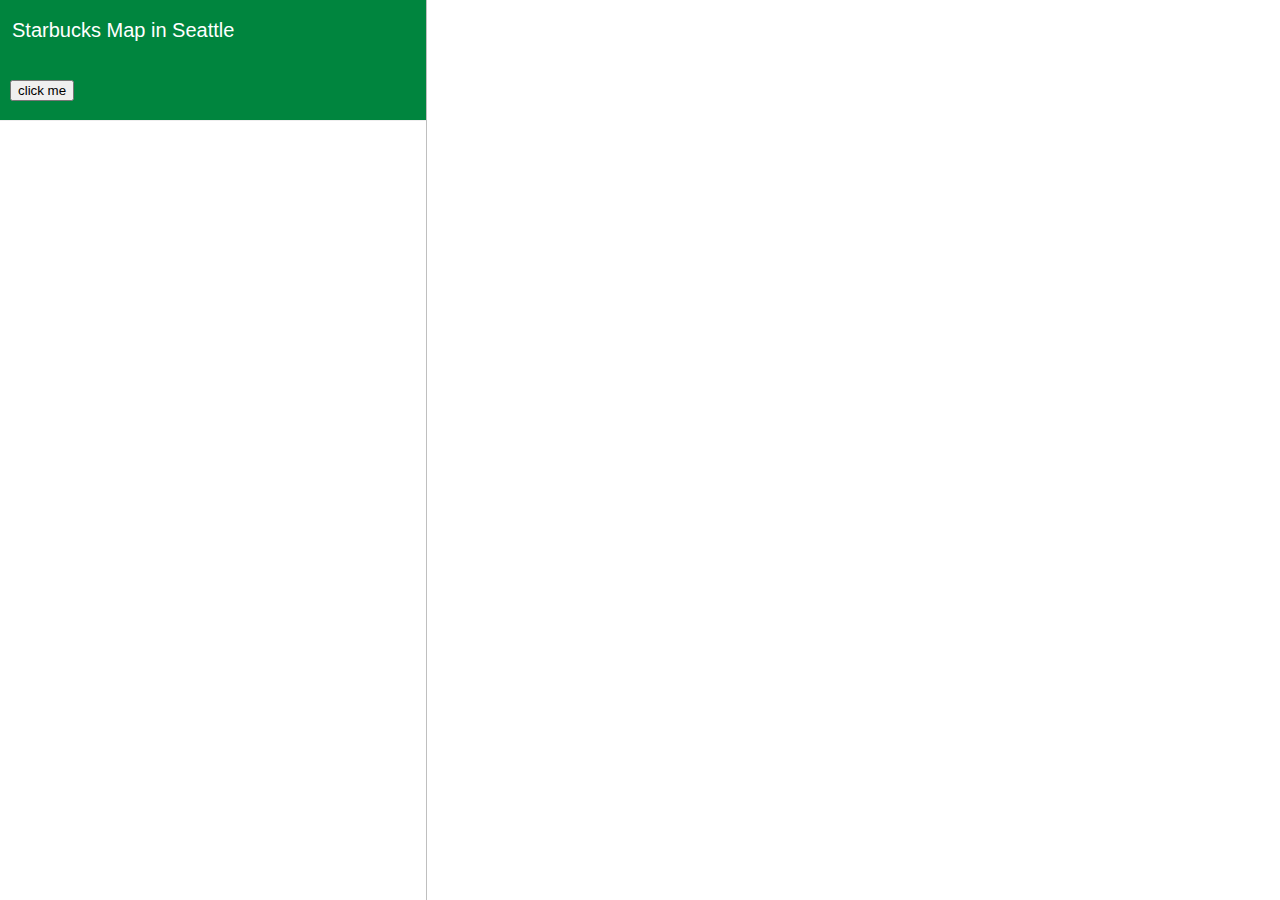
==== index.html @ 8ed3090c "update" ====
<!DOCTYPE html>
<html lang="en">

<head>
    <meta charset="utf-8">
    <title>Find a Coffee Shop</title>
    <meta name="viewport" content="width-device-width, initial-scale=1">
    <script src="https://api.tiles.mapbox.com/mapbox-gl-js/v2.6.1/mapbox-gl.js"></script>
    <link href="https://api.tiles.mapbox.com/mapbox-gl-js/v2.6.1/mapbox-gl.css" rel="stylesheet">

    <!--Geocoder-->
    <script src="https://api.mapbox.com/mapbox-gl-js/plugins/mapbox-gl-geocoder/v4.7.0/mapbox-gl-geocoder.min.js">
    </script>
    <link rel="stylesheet"
        href="https://api.mapbox.com/mapbox-gl-js/plugins/mapbox-gl-geocoder/v4.7.0/mapbox-gl-geocoder.css"
        type="text/css"> 

    <!--Turf.js-->
    <script src="https://npmcdn.com/@turf/turf/turf.min.js"></script>

    <!--CSS style-->
    <link rel="stylesheet" href="styles/index_style.css">
</head>

<body>
    <div class="sidebar">
        <div class="heading">
            <h1>Starbucks Map in Seattle</h1>
            <form><button type="submit" formaction="visitorcount.html">click me</button></form>
        </div>
        <div class="listings" id="listings"></div>
    </div>
    <div class="map" id="map"></div>
    
</body>

<script src="scripts/index_script.js"></script>

</html>
---- styles/index_style.css ----
body {
    color: #404040;
    font: 400 15px/22px 'Source Sans Pro', 'Helvetica Neue', sans-serif;
    margin: 0;
    padding: 0;
    -webkit-font-smoothing: antialiased;
}

* {
    box-sizing: border-box;
}

.sidebar {
    position: absolute;
    width: 33.3333%;
    height: 100%;
    top: 0;
    left: 0;
    overflow: hidden;
    border-right: 1px solid rgba(0, 0, 0, 0.25);
}

.map {
    position: absolute;
    left: 33.3333%;
    width: 66.6666%;
    top: 0;
    bottom: 0;
}

h1 {
    font-size: 20px;
    margin: 0;
    font-weight: 400;
    line-height: 20px;
    padding: 20px 2px;
}

a {
    color: #404040;
    text-decoration: none;
}

a:hover {
    color: #101010;
}

.heading {
    background: #fff;
    border-bottom: 1px solid #eee;
    min-height: 60px;
    line-height: 60px;
    padding: 0 10px;
    background-color: #00853e;
    color: #fff;
}

.listings {
    height: 100%;
    overflow: auto;
    padding-bottom: 60px;
}

.listings .item {
    display: block;
    border-bottom: 1px solid #eee;
    padding: 10px;
    text-decoration: none;
}

.listings .item:last-child {
    border-bottom: none;
}

.listings .item .title {
    display: block;
    color: #00853e;
    font-weight: 700;
}

.listings .item .title small {
    font-weight: 400;
}

.listings .item.active .title,
.listings .item .title:hover {
    color: #8cc63f;
}

.listings .item.active {
    background-color: #f8f8f8;
}

::-webkit-scrollbar {
    width: 3px;
    height: 3px;
    border-left: 0;
    background: rgba(0, 0, 0, 0.1);
}

::-webkit-scrollbar-track {
    background: none;
}

::-webkit-scrollbar-thumb {
    background: #00853e;
    border-radius: 0;
}

.marker {
    border: none;
    border-radius: 60%;
    cursor: pointer;
    height: 30px;
    width: 30px;
    background-image: url(/assets/starbucks_logo.png);
    background-size: cover;
}

.mapboxgl-popup {
    padding-bottom: 50px;
}

.mapboxgl-popup-close-button {
    display: none;
}

.mapboxgl-popup-content {
    font: 400 15px/22px 'Source Sans Pro', 'Helvetica Neue', sans-serif;
    padding: 0;
    width: 180px;
}

.mapboxgl-popup-content h3 {
    background: #91c949;
    color: #fff;
    margin: 0;
    padding: 10px;
    border-radius: 3px 3px 0 0;
    font-weight: 700;
    margin-top: -15px;
}

.mapboxgl-popup-content h4 {
    margin: 0;
    padding: 10px;
    font-weight: 400;
}

.mapboxgl-popup-content div {
    padding: 10px;
}

.mapboxgl-popup-anchor-top>.mapboxgl-popup-content {
    margin-top: 15px;
}

.mapboxgl-popup-anchor-top>.mapboxgl-popup-tip {
    border-bottom-color: #91c949;
}
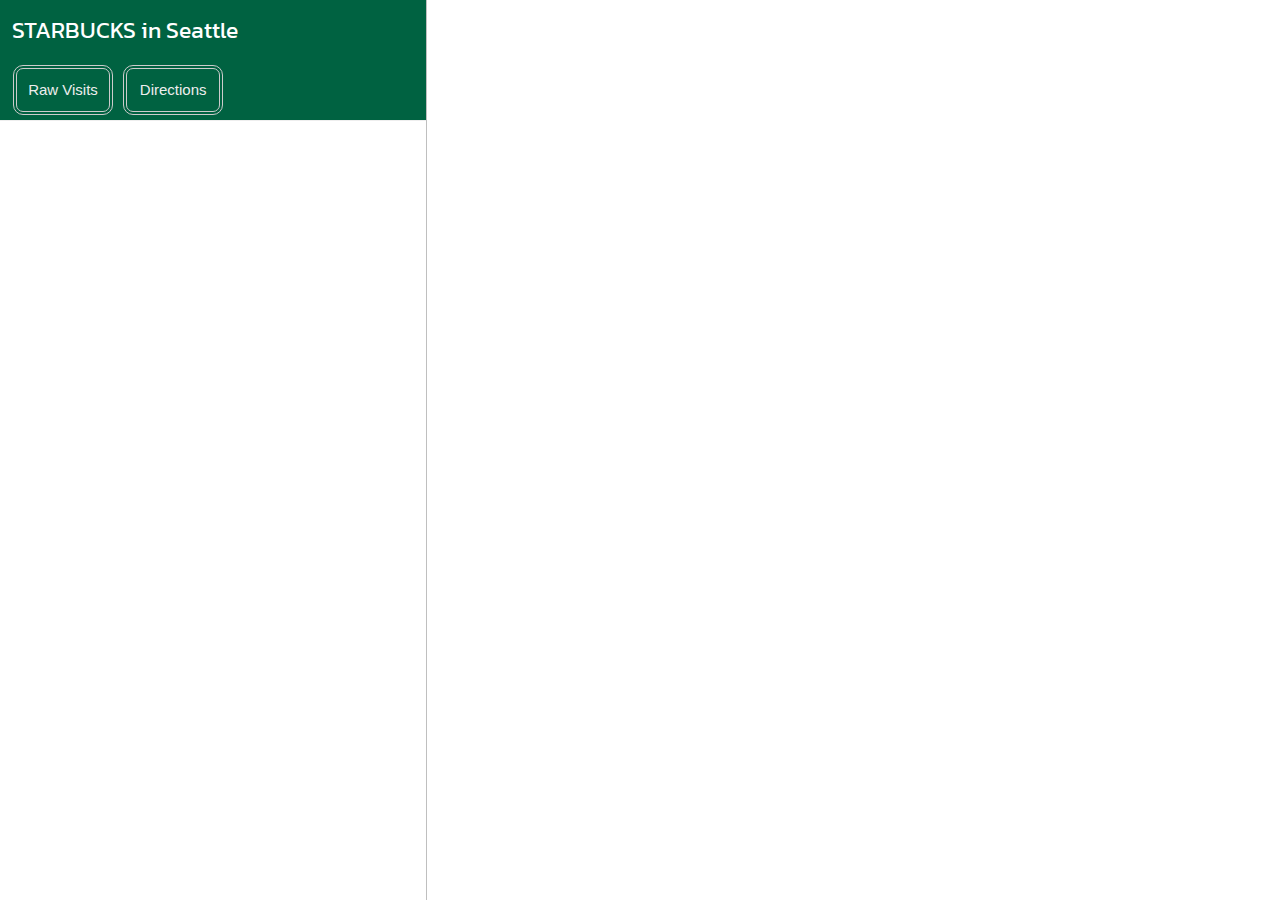
==== commit e8a588da: "update" ====
--- a/index.html
+++ b/index.html
@@ -7,31 +7,235 @@
     <meta name="viewport" content="width-device-width, initial-scale=1">
     <script src="https://api.tiles.mapbox.com/mapbox-gl-js/v2.6.1/mapbox-gl.js"></script>
     <link href="https://api.tiles.mapbox.com/mapbox-gl-js/v2.6.1/mapbox-gl.css" rel="stylesheet">
+    <link rel="preconnect" href="https://fonts.googleapis.com">
+    <link rel="preconnect" href="https://fonts.gstatic.com" crossorigin>
+    <link href="https://fonts.googleapis.com/css2?family=EB+Garamond&family=Kanit:wght@700&display=swap"
+        rel="stylesheet">
 
     <!--Geocoder-->
     <script src="https://api.mapbox.com/mapbox-gl-js/plugins/mapbox-gl-geocoder/v4.7.0/mapbox-gl-geocoder.min.js">
     </script>
     <link rel="stylesheet"
         href="https://api.mapbox.com/mapbox-gl-js/plugins/mapbox-gl-geocoder/v4.7.0/mapbox-gl-geocoder.css"
-        type="text/css"> 
+        type="text/css">
 
     <!--Turf.js-->
     <script src="https://npmcdn.com/@turf/turf/turf.min.js"></script>
 
     <!--CSS style-->
-    <link rel="stylesheet" href="styles/index_style.css">
+    <style>
+        body {
+            color: #404040;
+            font: 400 15px/22px 'Source Sans Pro', 'Helvetica Neue', sans-serif;
+            margin: 0;
+            padding: 0;
+            -webkit-font-smoothing: antialiased;
+        }
+
+        * {
+            box-sizing: border-box;
+        }
+
+        .sidebar {
+            position: absolute;
+            width: 33.3333%;
+            height: 100%;
+            top: 0;
+            left: 0;
+            overflow: hidden;
+            border-right: 1px solid rgba(0, 0, 0, 0.25);
+        }
+
+        .map {
+            position: absolute;
+            left: 33.3333%;
+            width: 66.6666%;
+            top: 0;
+            bottom: 0;
+        }
+
+        h1 {
+            font-family: 'Kanit', sans-serif;
+            font-size: 23px;
+            margin: 0;
+            font-weight: 400;
+            line-height: 20px;
+            padding: 20px 2px;
+        }
+
+        a {
+            color: #404040;
+            text-decoration: none;
+        }
+
+        a:hover {
+            color: #101010;
+        }
+
+        .heading {
+            background: #fff;
+            border-bottom: 1px solid #eee;
+            min-height: 60px;
+            line-height: 60px;
+            padding: 0 10px;
+            background-color: #006241;
+            color: #fff;
+        }
+
+        .button1 {
+            display: inline-block;
+            background-color: #006241;
+            border-radius: 10px;
+            border: 4px double #cccccc;
+            color: #eeeeee;
+            text-align: center;
+            font-size: 15px;
+            width: 100px;
+            height: 50px;
+            -webkit-transition: all 0.2s;
+            -moz-transition: all 0.2s;
+            -o-transition: all 0.2s;
+            transition: all 0.2s;
+            cursor: pointer;
+            margin: 3px;
+        }
+
+        .button2 {
+            display: inline-block;
+            background-color: #006241;
+            border-radius: 10px;
+            border: 4px double #cccccc;
+            color: #eeeeee;
+            text-align: center;
+            font-size: 15px;
+            width: 100px;
+            height: 50px;
+            -webkit-transition: all 0.2s;
+            -moz-transition: all 0.2s;
+            -o-transition: all 0.2s;
+            transition: all 0.2s;
+            cursor: pointer;
+            margin: 3px;
+        }
+
+        .listings {
+            height: 100%;
+            overflow: auto;
+            padding-bottom: 60px;
+        }
+
+        .listings .item {
+            display: block;
+            border-bottom: 1px solid #eee;
+            padding: 10px;
+            text-decoration: none;
+        }
+
+        .listings .item:last-child {
+            border-bottom: none;
+        }
+
+        .listings .item .title {
+            display: block;
+            color: #00853e;
+            font-weight: 700;
+        }
+
+        .listings .item .title small {
+            font-weight: 400;
+        }
+
+        .listings .item.active .title,
+        .listings .item .title:hover {
+            color: #8cc63f;
+        }
+
+        .listings .item.active {
+            background-color: #f8f8f8;
+        }
+
+        ::-webkit-scrollbar {
+            width: 3px;
+            height: 3px;
+            border-left: 0;
+            background: rgba(0, 0, 0, 0.1);
+        }
+
+        ::-webkit-scrollbar-track {
+            background: none;
+        }
+
+        ::-webkit-scrollbar-thumb {
+            background: #00853e;
+            border-radius: 0;
+        }
+
+        .marker {
+            border: none;
+            border-radius: 60%;
+            cursor: pointer;
+            height: 30px;
+            width: 30px;
+            background-image: url(starbucks_logo.png);
+            background-size: cover;
+        }
+
+        .mapboxgl-popup {
+            padding-bottom: 50px;
+        }
+
+        .mapboxgl-popup-close-button {
+            display: none;
+        }
+
+        .mapboxgl-popup-content {
+            font: 400 15px/22px 'Source Sans Pro', 'Helvetica Neue', sans-serif;
+            padding: 0;
+            width: 180px;
+        }
+
+        .mapboxgl-popup-content h3 {
+            background: #91c949;
+            color: #fff;
+            margin: 0;
+            padding: 10px;
+            border-radius: 3px 3px 0 0;
+            font-weight: 700;
+            margin-top: -15px;
+        }
+
+        .mapboxgl-popup-content h4 {
+            margin: 0;
+            padding: 10px;
+            font-weight: 400;
+        }
+
+        .mapboxgl-popup-content div {
+            padding: 10px;
+        }
+
+        .mapboxgl-popup-anchor-top>.mapboxgl-popup-content {
+            margin-top: 15px;
+        }
+
+        .mapboxgl-popup-anchor-top>.mapboxgl-popup-tip {
+            border-bottom-color: #91c949;
+        }
+    </style>
+    <!--<link rel="stylesheet" href="styles/index_style.css">-->
 </head>
 
 <body>
     <div class="sidebar">
         <div class="heading">
-            <h1>Starbucks Map in Seattle</h1>
-            <form><button type="submit" formaction="visitorcount.html">click me</button></form>
+            <h1>STARBUCKS  in  Seattle</h1>
+            <button class="button1" onclick="rd()">Raw Visits</button>
+            <button class="button2" onclick="rd()">Directions</button>
         </div>
         <div class="listings" id="listings"></div>
     </div>
     <div class="map" id="map"></div>
-    
+
 </body>
 
 <script src="scripts/index_script.js"></script>
--- a/styles/index_style.css
+++ b/styles/index_style.css
@@ -113,7 +113,7 @@
     cursor: pointer;
     height: 30px;
     width: 30px;
-    background-image: url(/assets/starbucks_logo.png);
+    background-image: url(/starbucks_logo.png);
     background-size: cover;
 }
 
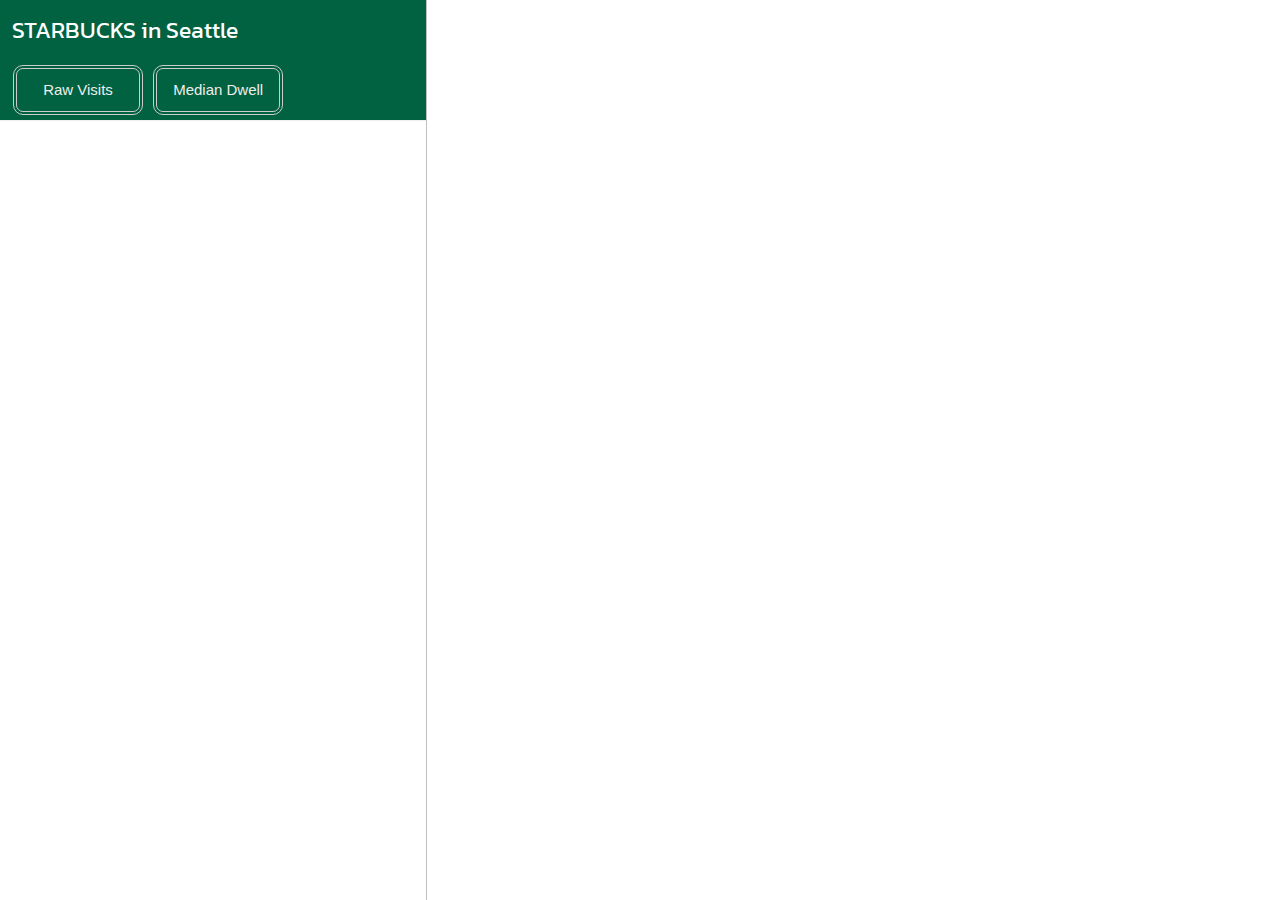
==== commit cc10b7d6: "update" ====
--- a/index.html
+++ b/index.html
@@ -90,7 +90,7 @@
             color: #eeeeee;
             text-align: center;
             font-size: 15px;
-            width: 100px;
+            width: 130px;
             height: 50px;
             -webkit-transition: all 0.2s;
             -moz-transition: all 0.2s;
@@ -101,14 +101,13 @@
         }
 
         .button2 {
-            display: inline-block;
             background-color: #006241;
             border-radius: 10px;
             border: 4px double #cccccc;
             color: #eeeeee;
             text-align: center;
             font-size: 15px;
-            width: 100px;
+            width: 130px;
             height: 50px;
             -webkit-transition: all 0.2s;
             -moz-transition: all 0.2s;
@@ -229,8 +228,8 @@
     <div class="sidebar">
         <div class="heading">
             <h1>STARBUCKS  in  Seattle</h1>
-            <button class="button1" onclick="rd()">Raw Visits</button>
-            <button class="button2" onclick="rd()">Directions</button>
+            <button class="button1" onclick="rv()">Raw Visits</button>
+            <button class="button2" onclick="md()">Median Dwell</button>
         </div>
         <div class="listings" id="listings"></div>
     </div>
